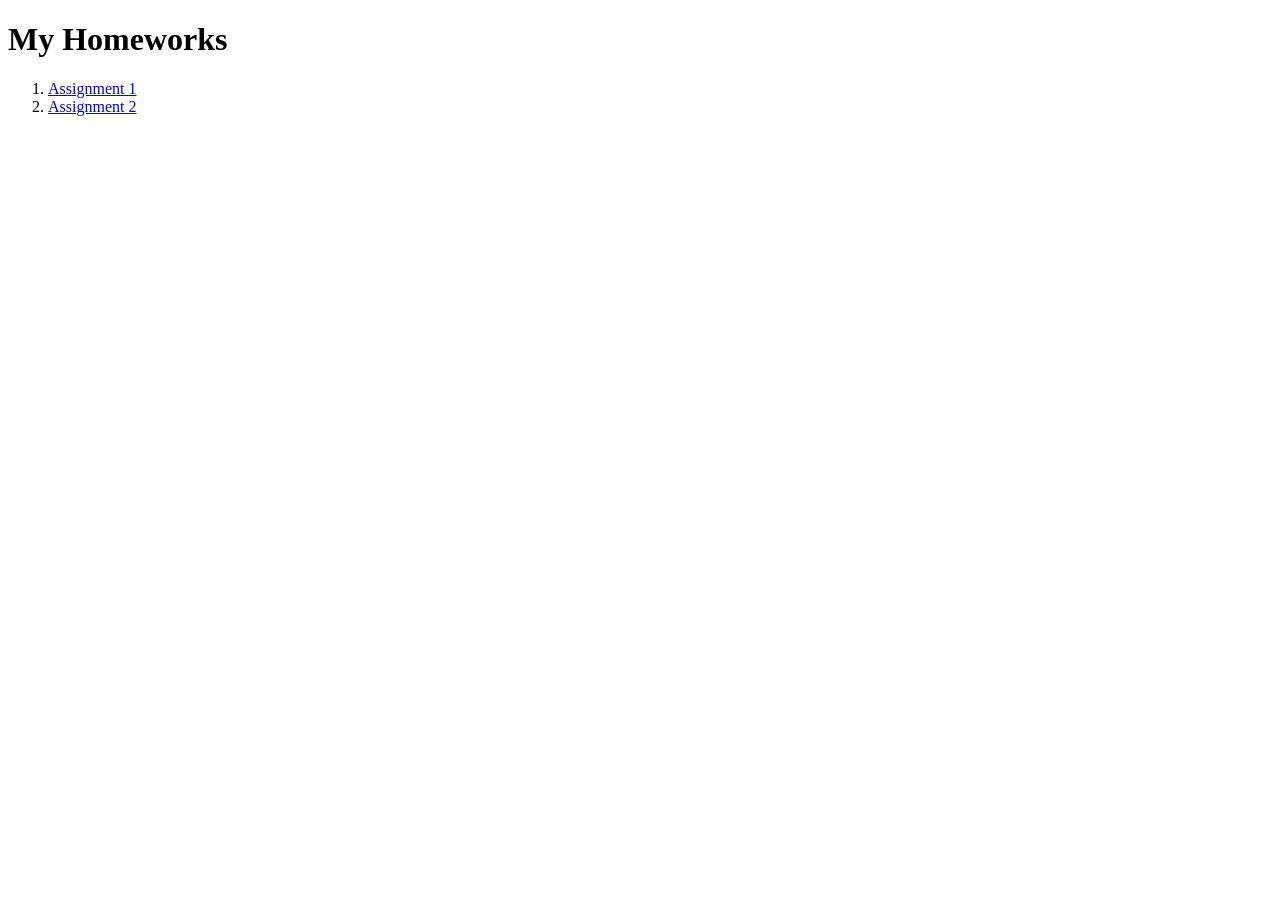
==== index.html @ 961db4b6 "homework(1)" ====
<!DOCTYPE html>
<html lang="en">
<head>
    <meta charset="UTF-8">
    <meta name="viewport" content="width=device-width, initial-scale=1.0">
    <title>My Homeworks</title>
</head>
<body>

     <h1>My Homeworks</h1>
<ol>
  <li><a href="HW(1)/hm(1).html" target="_blank">Assignment 1</a></li>

  <li><a href="#" target="_blank">Assignment 2</a></li>
</ol>

</body>
</html>
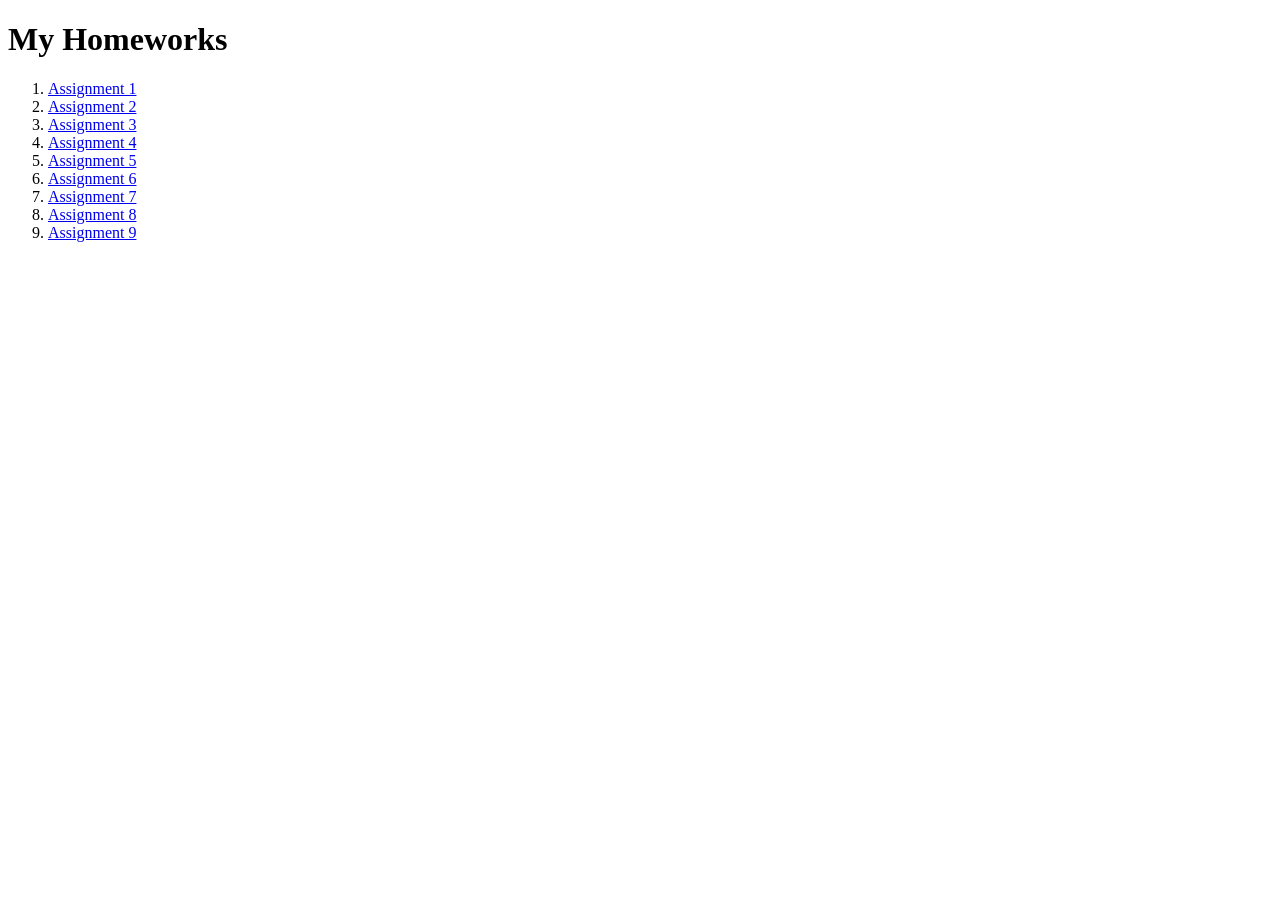
==== commit 373fcc5d: "Upload all assignments, media, and homework 9 solution" ====
--- a/index.html
+++ b/index.html
@@ -9,9 +9,23 @@
 
      <h1>My Homeworks</h1>
 <ol>
-  <li><a href="HW(1)/hm(1).html" target="_blank">Assignment 1</a></li>
+  <li><a href="HW(1)/hw(1).html" target="_blank">Assignment 1</a></li>
 
-  <li><a href="#" target="_blank">Assignment 2</a></li>
+  <li><a href="HW(2)/hw(2).html" target="_blank">Assignment 2</a></li>
+
+  <li><a href="HW(3)/hw(3).html" target="_blank">Assignment 3</a></li>
+
+  <li><a href="HW(4)/hw(4).html" target="_blank">Assignment 4</a></li>
+
+  <li><a href="HW(5)/hw(5).html" target="_blank">Assignment 5</a></li>
+
+  <li><a href="HW(6)/hw(6).html" target="_blank">Assignment 6</a></li>
+
+  <li><a href="HW(7)/hw(7).html" target="_blank">Assignment 7</a></li>
+
+  <li><a href="HW(8)/hw(8).html" target="_blank">Assignment 8</a></li>
+
+  <li><a href="http://localhost:5174/" target="_blank">Assignment 9</a></li>
 </ol>
 
 </body>
